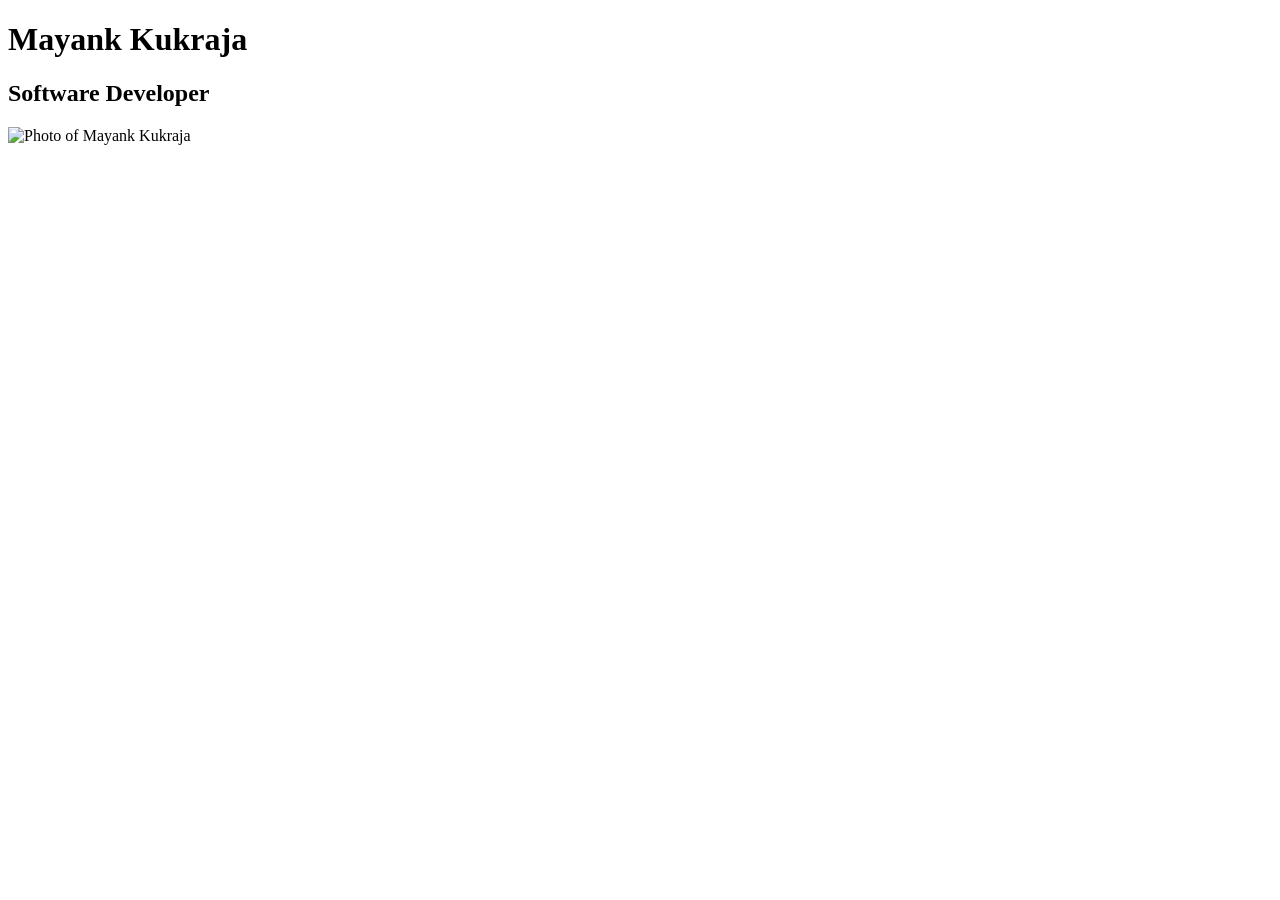
==== Mayank_frontend/html/mayank_portfolio.html @ b1338da2 "funt: added the header section of the page" ====
<!DOCTYPE html>
<html>
<head>
    <title>Mayank Portfolio page</title>
</head>
<body>
     
    <header>
    <h1>Mayank Kukraja</h1>
    <h2>Software Developer</h2>

    <img src="/html/myphoto1.jpeg" alt="Photo of Mayank Kukraja" width="150">

    <!-- I used header tag here because this section contains introduction -->
</header>
</body>
</html>
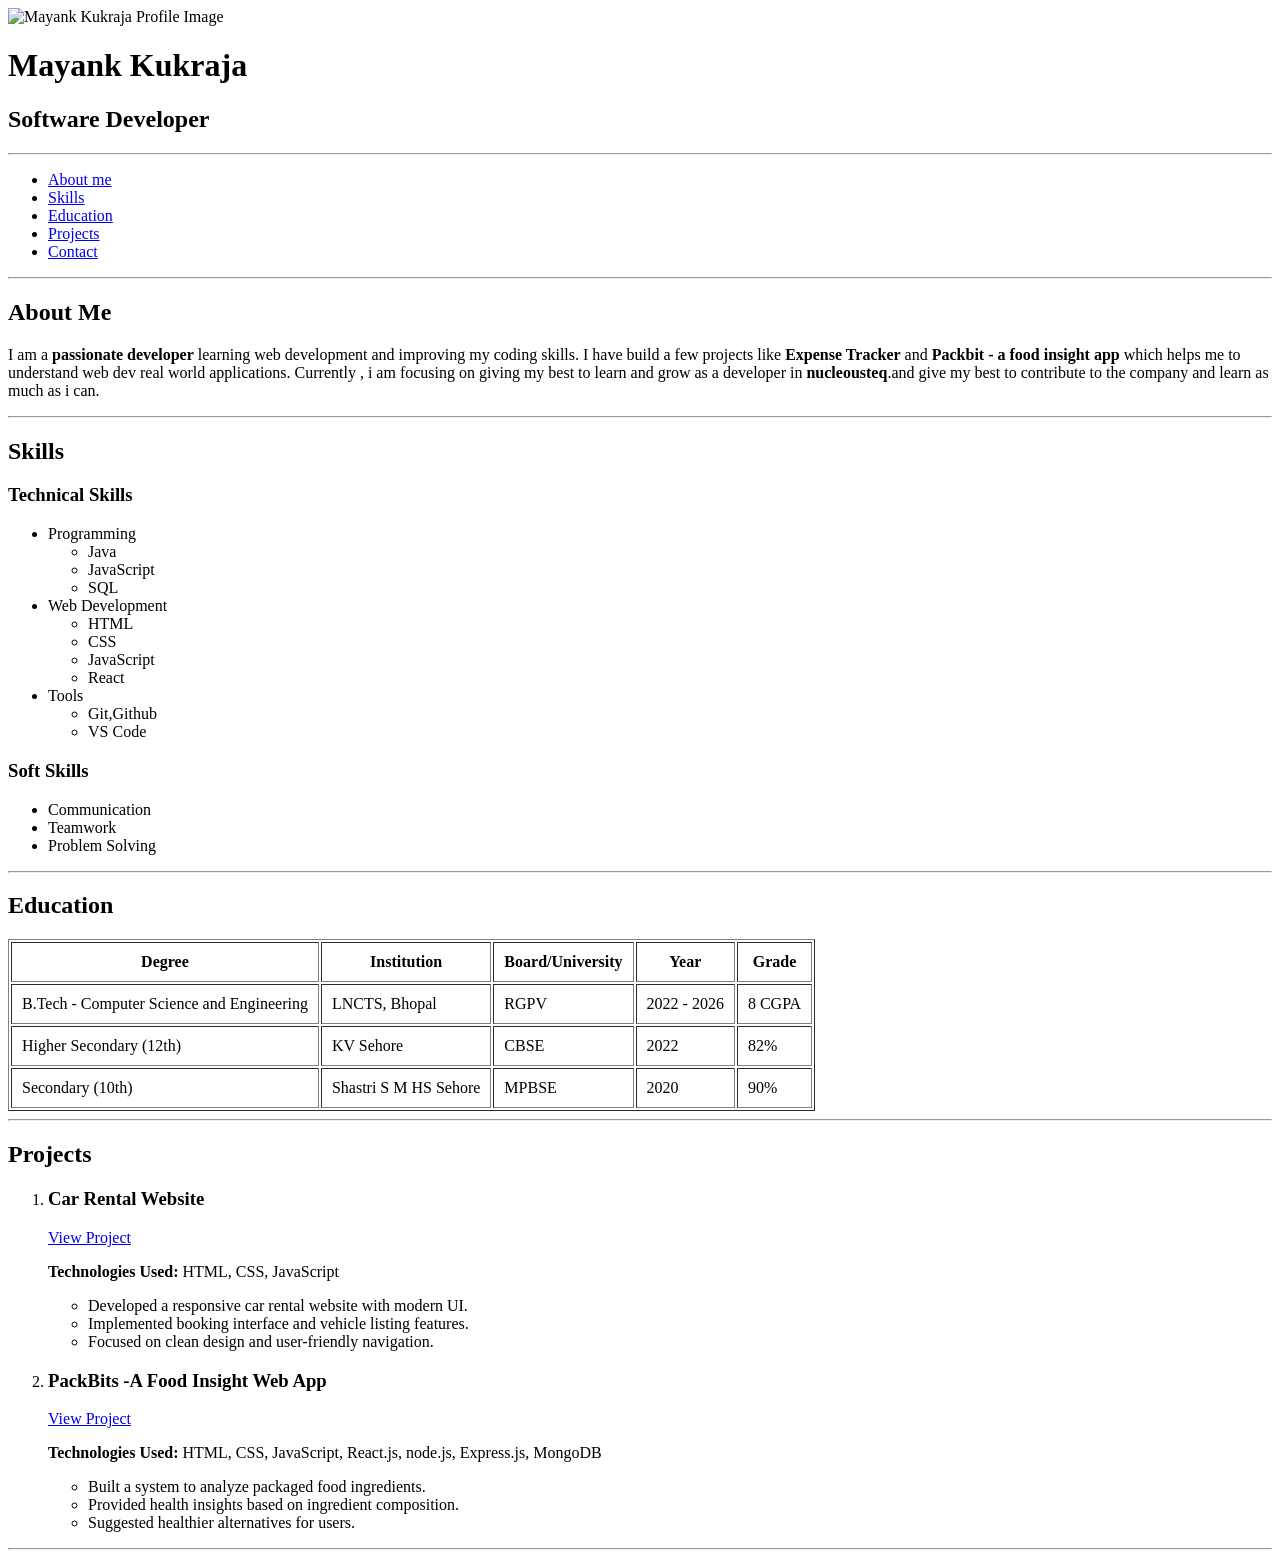
==== commit f0ed3254: "added education and project section" ====
--- a/Mayank_frontend/html/mayank_portfolio.html
+++ b/Mayank_frontend/html/mayank_portfolio.html
@@ -1,17 +1,196 @@
 <!DOCTYPE html>
-<html>
+<html lang="en">
+
 <head>
-    <title>Mayank Portfolio page</title>
+    <meta charset="UTF-8">
+    <meta name="viewport" content="width=device-width, initial-scale=1.0">
+    <title>Mayank Portfolio</title>
 </head>
+
 <body>
-     
     <header>
-    <h1>Mayank Kukraja</h1>
-    <h2>Software Developer</h2>
+        <img src="/html/myphoto1.jpeg" alt="Mayank Kukraja Profile Image" width="150">
 
-    <img src="/html/myphoto1.jpeg" alt="Photo of Mayank Kukraja" width="150">
+        <h1>Mayank Kukraja</h1>
+        <h2>Software Developer</h2>
+        <!--uses img tag to add the profile image-->
+        <!-- I used header to show my basic introduction -->
+    </header>
 
-    <!-- I used header tag here because this section contains introduction -->
-</header>
+    <hr>
+
+    <nav>
+        <ul>
+            <li><a href="#about">About me</a></li>
+            <li><a href="#skills">Skills</a></li>
+            <li><a href="#education">Education</a></li>
+            <li><a href="#projects">Projects</a></li>
+            <li><a href="#contact">Contact</a></li>
+        </ul>
+
+        <!-- Navigation helps user jump to sections uses nav tag for this-->
+    </nav>
+
+    <hr>
+
+    <section id="about">
+        <h2>About Me</h2>
+
+        <p>
+            I am a <strong>passionate developer</strong> learning web development and improving my coding skills.
+            I have build a few projects like <strong>Expense Tracker</strong> and <strong>Packbit - a food insight
+                app</strong>
+            which helps me to understand web dev real world applications.
+            Currently , i am focusing on giving my best to learn and grow as a developer in <strong>
+                nucleousteq</strong>.and
+            give my best to contribute to the company and learn as much as i can.
+        </p>
+        <!-- this is about me and i used h2 tag for the heading , p tag for the paragraph , and strong tag for emphasis -->
+    </section>
+
+    <hr>
+
+    <!-- now skills section includes both technical and soft skills -->
+    <section id="skills">
+
+        <h2>Skills</h2>
+
+        <article>
+            <h3>Technical Skills</h3>
+
+            <ul>
+                <li>Programming
+                    <ul>
+                        <li>Java</li>
+                        <li>JavaScript</li>
+                        <li>SQL</li>
+                    </ul>
+                </li>
+                <li>Web Development
+                    <ul>
+                        <li>HTML</li>
+                        <li>CSS</li>
+                        <li>JavaScript</li>
+                        <li>React</li>
+                    </ul>
+                </li>
+
+                <li>Tools
+                    <ul>
+                        <li>Git,Github</li>
+                        <li>VS Code</li>
+                    </ul>
+                </li>
+            </ul>
+        </article>
+
+        <article>
+            <h3>Soft Skills</h3>
+            <ul>
+                <li>Communication</li>
+                <li>Teamwork</li>
+                <li>Problem Solving</li>
+            </ul>
+        </article>
+        <!-- In this section , I used section, article, h3, and ul tags for presenting skills in a structured manner -->
+    </section>
+
+    <hr>
+
+    <section id="education">
+
+        <h2>Education</h2>
+
+        <!-- I used table to present academic details in structured format -->
+        <!-- includes my educational background like schools and colleges -->
+        <table border="1" cellpadding="10">
+
+            <tr>
+                <th>Degree</th>
+                <th>Institution</th>
+                <th>Board/University</th>
+                <th>Year</th>
+                <th>Grade</th>
+            </tr>
+
+            <tr>
+                <td>B.Tech - Computer Science and Engineering</td>
+                <td>LNCTS, Bhopal</td>
+                <td>RGPV</td>
+                <td>2022 - 2026</td>
+                <td>8 CGPA</td>
+            </tr>
+
+            <tr>
+                <td>Higher Secondary (12th)</td>
+                <td>KV Sehore</td>
+                <td>CBSE</td>
+                <td>2022</td>
+                <td>82%</td>
+            </tr>
+
+            <tr>
+                <td>Secondary (10th)</td>
+                <td>Shastri S M HS Sehore</td>
+                <td>MPBSE</td>
+                <td>2020</td>
+                <td>90%</td>
+            </tr>
+
+        </table>
+
+    </section>
+
+    <hr>
+    <section id="projects">
+
+    <h2>Projects</h2>
+
+    <!-- I used ordered list to show projects in structured sequence -->
+    <ol>
+
+        <!-- Project 1 -->
+        <li>
+            <h3>Car Rental Website</h3>
+
+            <a href="https://github.com/Mayank881/car-rental-website" target="_blank">View Project</a>
+
+            <p>
+                <strong>Technologies Used:</strong> HTML, CSS, JavaScript
+            </p>
+
+            <ul>
+                <li>Developed a responsive car rental website with modern UI.</li>
+                <li>Implemented booking interface and vehicle listing features.</li>
+                <li>Focused on clean design and user-friendly navigation.</li>
+            </ul>
+        </li>
+
+        <!-- Project 2 -->
+        <li>
+            <h3>PackBits -A Food Insight Web App</h3>
+
+            <a href="https://github.com/Mayank881/PackBits" target="_blank">View Project</a>
+
+            <p>
+                <strong>Technologies Used:</strong> HTML, CSS, JavaScript, React.js, node.js, Express.js, MongoDB
+            </p>
+
+            <ul>
+                <li>Built a system to analyze packaged food ingredients.</li>
+                <li>Provided health insights based on ingredient composition.</li>
+                <li>Suggested healthier alternatives for users.</li>
+            </ul>
+        </li>
+
+    </ol>
+
+</section>
+
+<hr>
+
+
+
 </body>
+
 </html>
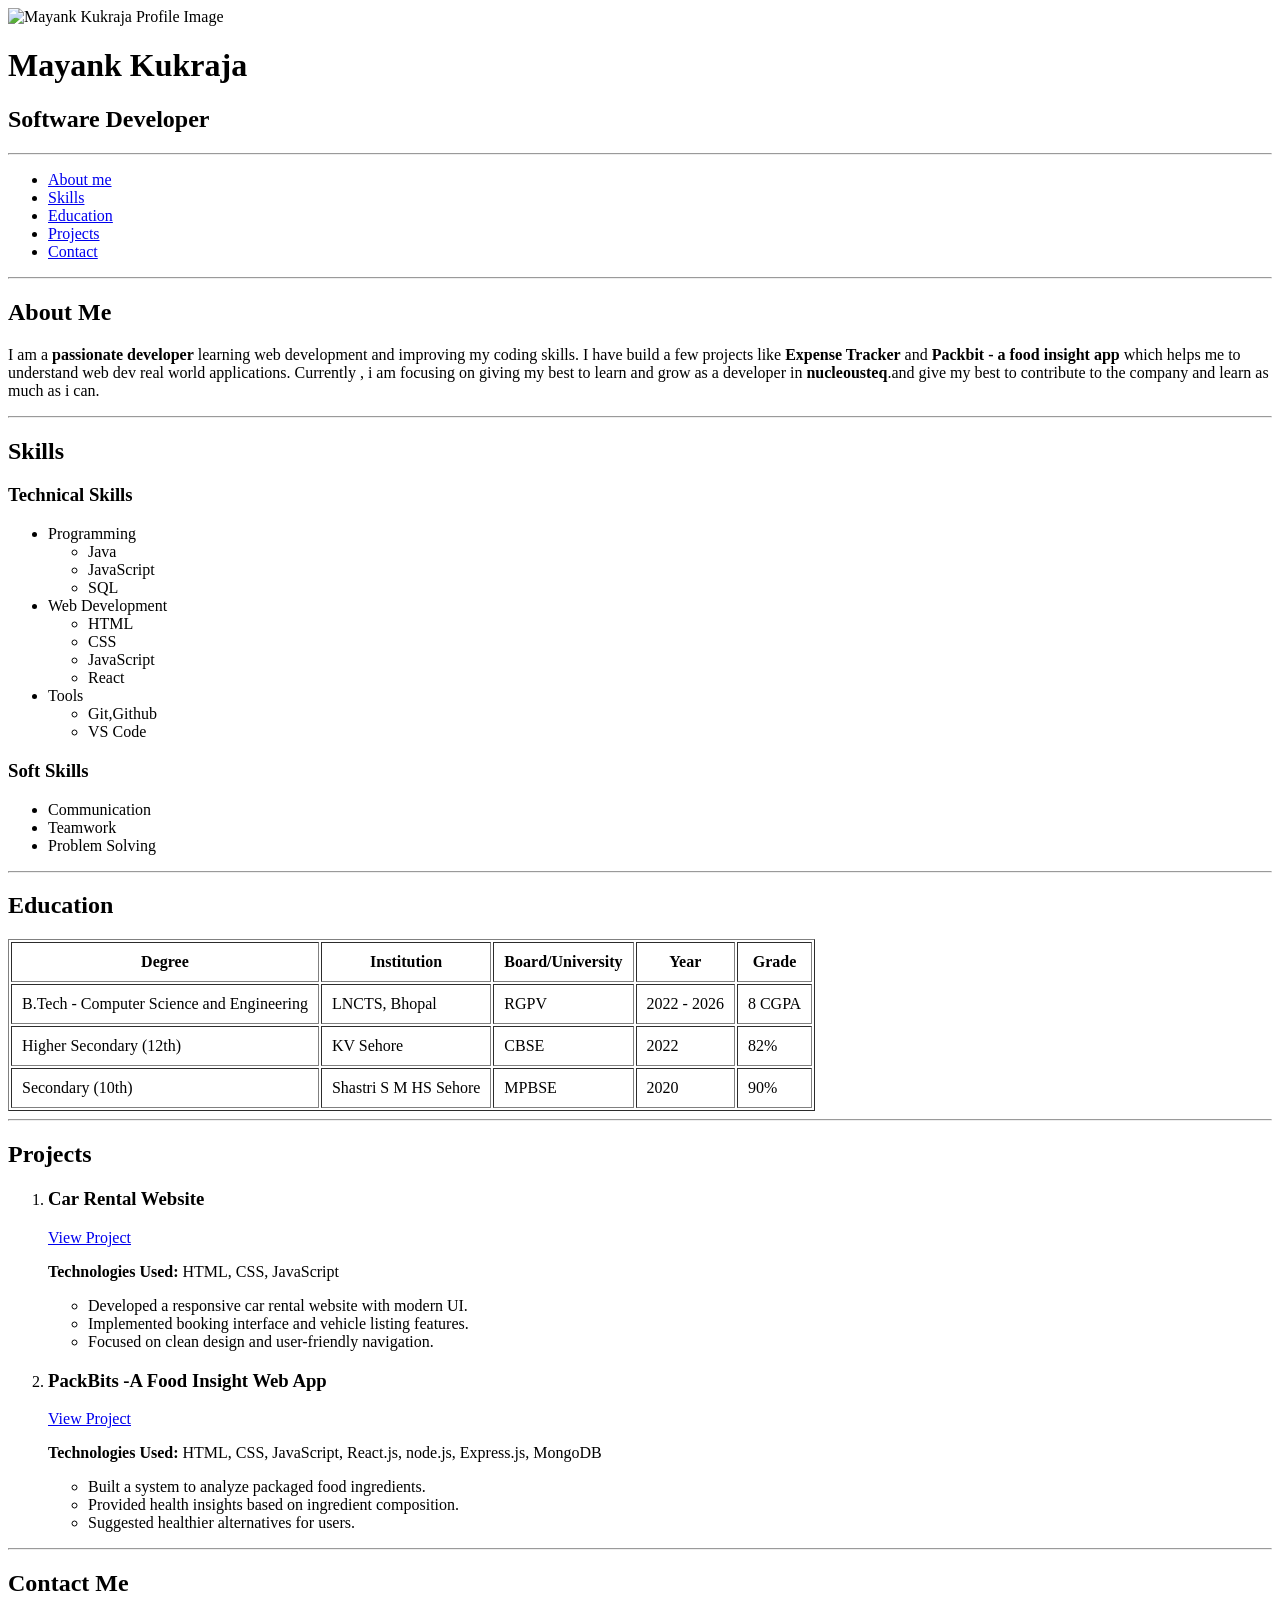
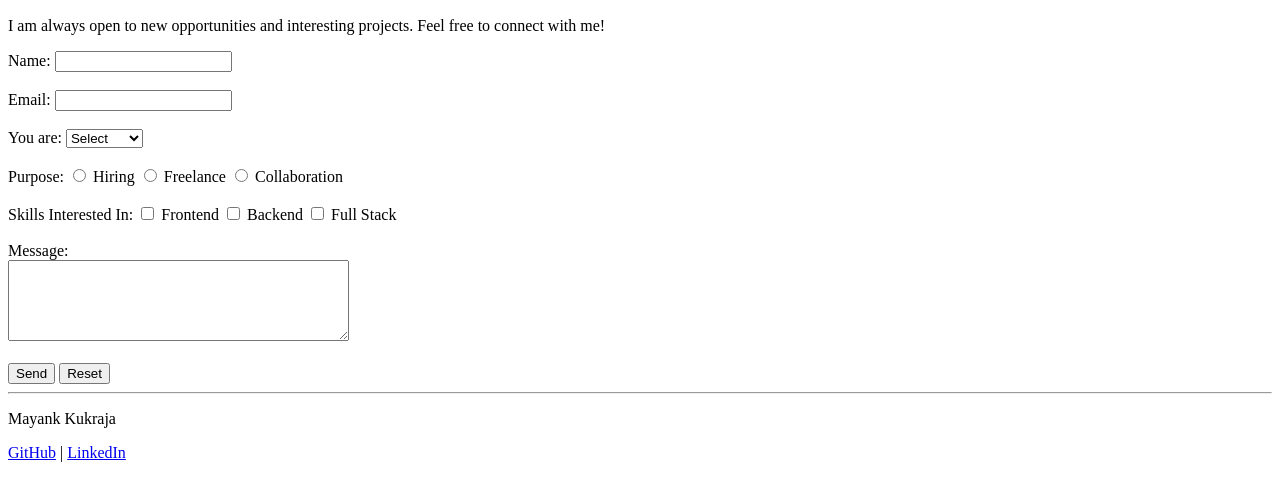
==== commit 870a02dc: "added footer section" ====
--- a/Mayank_frontend/html/mayank_portfolio.html
+++ b/Mayank_frontend/html/mayank_portfolio.html
@@ -144,51 +144,132 @@
     <hr>
     <section id="projects">
 
-    <h2>Projects</h2>
-
-    <!-- I used ordered list to show projects in structured sequence -->
-    <ol>
-
-        <!-- Project 1 -->
-        <li>
-            <h3>Car Rental Website</h3>
-
-            <a href="https://github.com/Mayank881/car-rental-website" target="_blank">View Project</a>
-
-            <p>
-                <strong>Technologies Used:</strong> HTML, CSS, JavaScript
-            </p>
-
-            <ul>
-                <li>Developed a responsive car rental website with modern UI.</li>
-                <li>Implemented booking interface and vehicle listing features.</li>
-                <li>Focused on clean design and user-friendly navigation.</li>
-            </ul>
-        </li>
-
-        <!-- Project 2 -->
-        <li>
-            <h3>PackBits -A Food Insight Web App</h3>
-
-            <a href="https://github.com/Mayank881/PackBits" target="_blank">View Project</a>
-
-            <p>
-                <strong>Technologies Used:</strong> HTML, CSS, JavaScript, React.js, node.js, Express.js, MongoDB
-            </p>
-
-            <ul>
-                <li>Built a system to analyze packaged food ingredients.</li>
-                <li>Provided health insights based on ingredient composition.</li>
-                <li>Suggested healthier alternatives for users.</li>
-            </ul>
-        </li>
-
-    </ol>
+        <h2>Projects</h2>
+
+        <!-- I used ordered list to show projects in structured sequence -->
+        <!--includes details about project like its teckstack and a short explanation-->
+        <ol>
+
+            <!-- Project 1 -->
+            <li>
+                <h3>Car Rental Website</h3>
+
+                <a href="https://github.com/Mayank881/car-rental-website" target="_blank">View Project</a>
+
+                <p>
+                    <strong>Technologies Used:</strong> HTML, CSS, JavaScript
+                </p>
+
+                <ul>
+                    <li>Developed a responsive car rental website with modern UI.</li>
+                    <li>Implemented booking interface and vehicle listing features.</li>
+                    <li>Focused on clean design and user-friendly navigation.</li>
+                </ul>
+            </li>
+
+            <!-- Project 2 -->
+            <li>
+                <h3>PackBits -A Food Insight Web App</h3>
+
+                <a href="https://github.com/Mayank881/PackBits" target="_blank">View Project</a>
+
+                <p>
+                    <strong>Technologies Used:</strong> HTML, CSS, JavaScript, React.js, node.js, Express.js, MongoDB
+                </p>
+
+                <ul>
+                    <li>Built a system to analyze packaged food ingredients.</li>
+                    <li>Provided health insights based on ingredient composition.</li>
+                    <li>Suggested healthier alternatives for users.</li>
+                </ul>
+            </li>
+
+        </ol>
+
+    </section>
+
+    <hr>
+
+    <section id="contact">
+
+    <h2>Contact Me</h2>
+
+    <p>
+        I am always open to new opportunities and interesting projects. Feel free to connect with me!
+    </p>
+
+    <!-- I used form to collect user details for communication -->
+     <!--uses tags like input, label, textarea, etc. to create the form and collect user input-->
+    <form>
+
+        <!-- Name -->
+        <label for="name">Name:</label>
+        <input type="text" id="name" required>
+
+        <br><br>
+
+        <!-- Email -->
+        <label for="email">Email:</label>
+        <input type="email" id="email" required>
+
+        <br><br>
+
+        <!-- Role -->
+        <label for="role">You are:</label>
+        <select id="role">
+            <option value="">Select</option>
+            <option value="recruiter">Recruiter</option>
+            <option value="client">Client</option>
+            <option value="student">Student</option>
+            <option value="other">Other</option>
+        </select>
+
+        <br><br>
+
+        <!-- Purpose -->
+        <label>Purpose:</label>
+        <input type="radio" name="purpose" value="hiring"> Hiring
+        <input type="radio" name="purpose" value="freelance"> Freelance
+        <input type="radio" name="purpose" value="collaboration"> Collaboration
+
+        <br><br>
+
+        <!-- Skills -->
+        <label>Skills Interested In:</label>
+        <input type="checkbox" name="skills" value="frontend"> Frontend
+        <input type="checkbox" name="skills" value="backend"> Backend
+        <input type="checkbox" name="skills" value="fullstack"> Full Stack
+
+        <br><br>
+
+        <!-- Message -->
+        <label for="message">Message:</label><br>
+        <textarea id="message" rows="5" cols="40"></textarea>
+
+        <br><br>
+
+        <!-- Buttons -->
+        <input type="submit" value="Send">
+        <input type="reset" value="Reset">
+
+    </form>
 
 </section>
 
 <hr>
 
+<footer>
+
+    <p>Mayank Kukraja</p>
+
+    <p>
+        <a href="https://github.com/Mayank881">GitHub</a> |
+        <a href="https://www.linkedin.com/in/mayank-kukraja">LinkedIn</a>
+    </p>
+
+</footer>
+
+
 
 
 </body>
